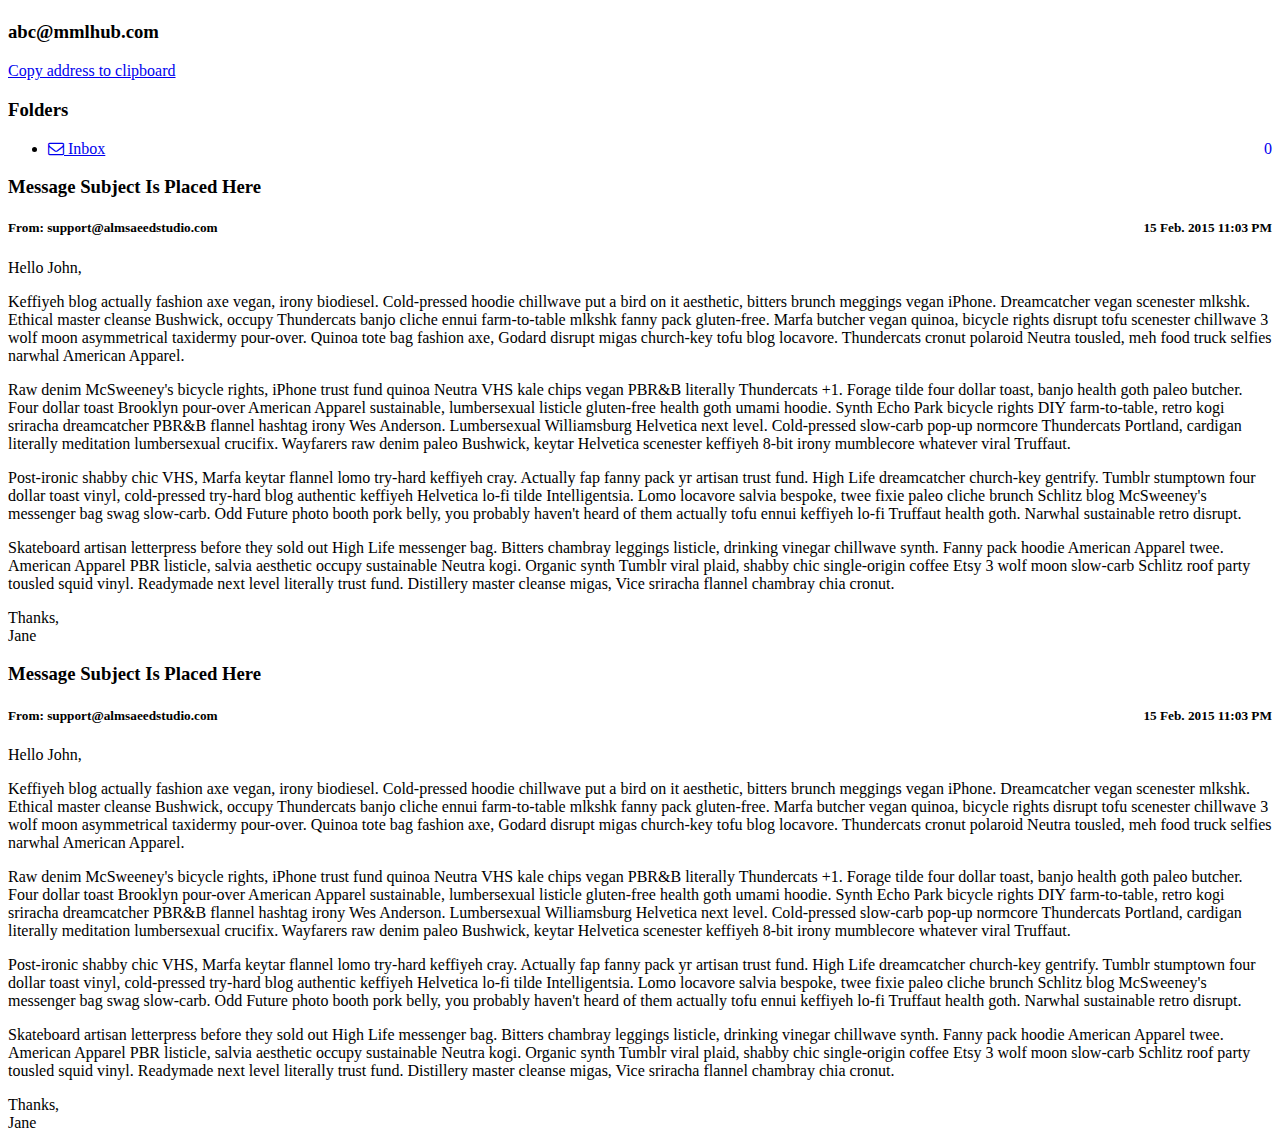
==== front/public/mail.html @ 7a5cbee6 "markup" ====
<!DOCTYPE html>
<html>
<head>
    <meta charset="utf-8">
    <meta http-equiv="X-UA-Compatible" content="IE=edge">
    <title>Email for an hour</title>
    <!-- Tell the browser to be responsive to screen width -->
    <meta content="width=device-width, initial-scale=1, maximum-scale=1, user-scalable=no" name="viewport">
    <!-- Bootstrap 3.3.5 -->
    <link rel="stylesheet" href="/css/bootstrap.min.css">
    <!-- Font Awesome -->
    <link rel="stylesheet" href="https://maxcdn.bootstrapcdn.com/font-awesome/4.4.0/css/font-awesome.min.css">
    <!-- Ionicons -->
    <link rel="stylesheet" href="https://code.ionicframework.com/ionicons/2.0.1/css/ionicons.min.css">
    <!-- Theme style -->
    <link rel="stylesheet" href="/css/AdminLTE.css">
</head>
<body class="skin-blue all">
<div class="wrapper">
    <div class="content-wrapper">
        <!-- Content Header (Page header) -->
        <section class="content-header">
            <h1></h1>
        </section>
        <!-- Main content -->
        <section class="content">
            <div class="row">
                <div class="col-md-3">
                    <div class="box box-solid">
                        <div class="box-header with-border">
                            <h3 class="box-title">abc@mmlhub.com</h3>
                        </div>
                    </div><!-- /.box -->
                    <a href="#" class="btn btn-primary btn-block margin-bottom" title="copy to clipboard">Copy address to clipboard</a>
                    <div class="box box-solid">
                        <div class="box-header with-border">
                            <h3 class="box-title">Folders</h3>
                        </div>
                        <div class="box-body no-padding">
                            <ul class="nav nav-pills nav-stacked">
                                <li><a href="#"><i class="fa fa-envelope-o"></i> Inbox <span class="label label-warning pull-right">0</span></a></li>
                            </ul>
                        </div><!-- /.box-body -->
                    </div><!-- /. box -->
                </div><!-- /.col -->
                <div class="col-md-9">
                    <div class="box box-primary">
                        <div class="box-body no-padding">
                            <div class="mailbox-read-info">
                                <h3>Message Subject Is Placed Here</h3>
                                <h5>From: support@almsaeedstudio.com <span class="mailbox-read-time pull-right">15 Feb. 2015 11:03 PM</span></h5>
                            </div><!-- /.mailbox-read-info -->
                            <div class="mailbox-read-message">
                                <p>Hello John,</p>
                                <p>Keffiyeh blog actually fashion axe vegan, irony biodiesel. Cold-pressed hoodie chillwave put a bird on it aesthetic, bitters brunch meggings vegan iPhone. Dreamcatcher vegan scenester mlkshk. Ethical master cleanse Bushwick, occupy Thundercats banjo cliche ennui farm-to-table mlkshk fanny pack gluten-free. Marfa butcher vegan quinoa, bicycle rights disrupt tofu scenester chillwave 3 wolf moon asymmetrical taxidermy pour-over. Quinoa tote bag fashion axe, Godard disrupt migas church-key tofu blog locavore. Thundercats cronut polaroid Neutra tousled, meh food truck selfies narwhal American Apparel.</p>
                                <p>Raw denim McSweeney's bicycle rights, iPhone trust fund quinoa Neutra VHS kale chips vegan PBR&amp;B literally Thundercats +1. Forage tilde four dollar toast, banjo health goth paleo butcher. Four dollar toast Brooklyn pour-over American Apparel sustainable, lumbersexual listicle gluten-free health goth umami hoodie. Synth Echo Park bicycle rights DIY farm-to-table, retro kogi sriracha dreamcatcher PBR&amp;B flannel hashtag irony Wes Anderson. Lumbersexual Williamsburg Helvetica next level. Cold-pressed slow-carb pop-up normcore Thundercats Portland, cardigan literally meditation lumbersexual crucifix. Wayfarers raw denim paleo Bushwick, keytar Helvetica scenester keffiyeh 8-bit irony mumblecore whatever viral Truffaut.</p>
                                <p>Post-ironic shabby chic VHS, Marfa keytar flannel lomo try-hard keffiyeh cray. Actually fap fanny pack yr artisan trust fund. High Life dreamcatcher church-key gentrify. Tumblr stumptown four dollar toast vinyl, cold-pressed try-hard blog authentic keffiyeh Helvetica lo-fi tilde Intelligentsia. Lomo locavore salvia bespoke, twee fixie paleo cliche brunch Schlitz blog McSweeney's messenger bag swag slow-carb. Odd Future photo booth pork belly, you probably haven't heard of them actually tofu ennui keffiyeh lo-fi Truffaut health goth. Narwhal sustainable retro disrupt.</p>
                                <p>Skateboard artisan letterpress before they sold out High Life messenger bag. Bitters chambray leggings listicle, drinking vinegar chillwave synth. Fanny pack hoodie American Apparel twee. American Apparel PBR listicle, salvia aesthetic occupy sustainable Neutra kogi. Organic synth Tumblr viral plaid, shabby chic single-origin coffee Etsy 3 wolf moon slow-carb Schlitz roof party tousled squid vinyl. Readymade next level literally trust fund. Distillery master cleanse migas, Vice sriracha flannel chambray chia cronut.</p>
                                <p>Thanks,<br>Jane</p>
                            </div><!-- /.mailbox-read-message -->
                        </div><!-- /.box-body -->
                    </div><!-- /. box -->
                    <div class="box box-primary">
                        <div class="box-body no-padding">
                            <div class="mailbox-read-info">
                                <h3>Message Subject Is Placed Here</h3>
                                <h5>From: support@almsaeedstudio.com <span class="mailbox-read-time pull-right">15 Feb. 2015 11:03 PM</span></h5>
                            </div><!-- /.mailbox-read-info -->
                            <div class="mailbox-read-message">
                                <p>Hello John,</p>
                                <p>Keffiyeh blog actually fashion axe vegan, irony biodiesel. Cold-pressed hoodie chillwave put a bird on it aesthetic, bitters brunch meggings vegan iPhone. Dreamcatcher vegan scenester mlkshk. Ethical master cleanse Bushwick, occupy Thundercats banjo cliche ennui farm-to-table mlkshk fanny pack gluten-free. Marfa butcher vegan quinoa, bicycle rights disrupt tofu scenester chillwave 3 wolf moon asymmetrical taxidermy pour-over. Quinoa tote bag fashion axe, Godard disrupt migas church-key tofu blog locavore. Thundercats cronut polaroid Neutra tousled, meh food truck selfies narwhal American Apparel.</p>
                                <p>Raw denim McSweeney's bicycle rights, iPhone trust fund quinoa Neutra VHS kale chips vegan PBR&amp;B literally Thundercats +1. Forage tilde four dollar toast, banjo health goth paleo butcher. Four dollar toast Brooklyn pour-over American Apparel sustainable, lumbersexual listicle gluten-free health goth umami hoodie. Synth Echo Park bicycle rights DIY farm-to-table, retro kogi sriracha dreamcatcher PBR&amp;B flannel hashtag irony Wes Anderson. Lumbersexual Williamsburg Helvetica next level. Cold-pressed slow-carb pop-up normcore Thundercats Portland, cardigan literally meditation lumbersexual crucifix. Wayfarers raw denim paleo Bushwick, keytar Helvetica scenester keffiyeh 8-bit irony mumblecore whatever viral Truffaut.</p>
                                <p>Post-ironic shabby chic VHS, Marfa keytar flannel lomo try-hard keffiyeh cray. Actually fap fanny pack yr artisan trust fund. High Life dreamcatcher church-key gentrify. Tumblr stumptown four dollar toast vinyl, cold-pressed try-hard blog authentic keffiyeh Helvetica lo-fi tilde Intelligentsia. Lomo locavore salvia bespoke, twee fixie paleo cliche brunch Schlitz blog McSweeney's messenger bag swag slow-carb. Odd Future photo booth pork belly, you probably haven't heard of them actually tofu ennui keffiyeh lo-fi Truffaut health goth. Narwhal sustainable retro disrupt.</p>
                                <p>Skateboard artisan letterpress before they sold out High Life messenger bag. Bitters chambray leggings listicle, drinking vinegar chillwave synth. Fanny pack hoodie American Apparel twee. American Apparel PBR listicle, salvia aesthetic occupy sustainable Neutra kogi. Organic synth Tumblr viral plaid, shabby chic single-origin coffee Etsy 3 wolf moon slow-carb Schlitz roof party tousled squid vinyl. Readymade next level literally trust fund. Distillery master cleanse migas, Vice sriracha flannel chambray chia cronut.</p>
                                <p>Thanks,<br>Jane</p>
                            </div><!-- /.mailbox-read-message -->
                        </div><!-- /.box-body -->
                    </div><!-- /. box -->
                </div><!-- /.col -->
            </div><!-- /.row -->
        </section><!-- /.content -->
    </div>

</div>
<script src="/js/jquery-2.1.4.min.js"></script>
</body>
</html>
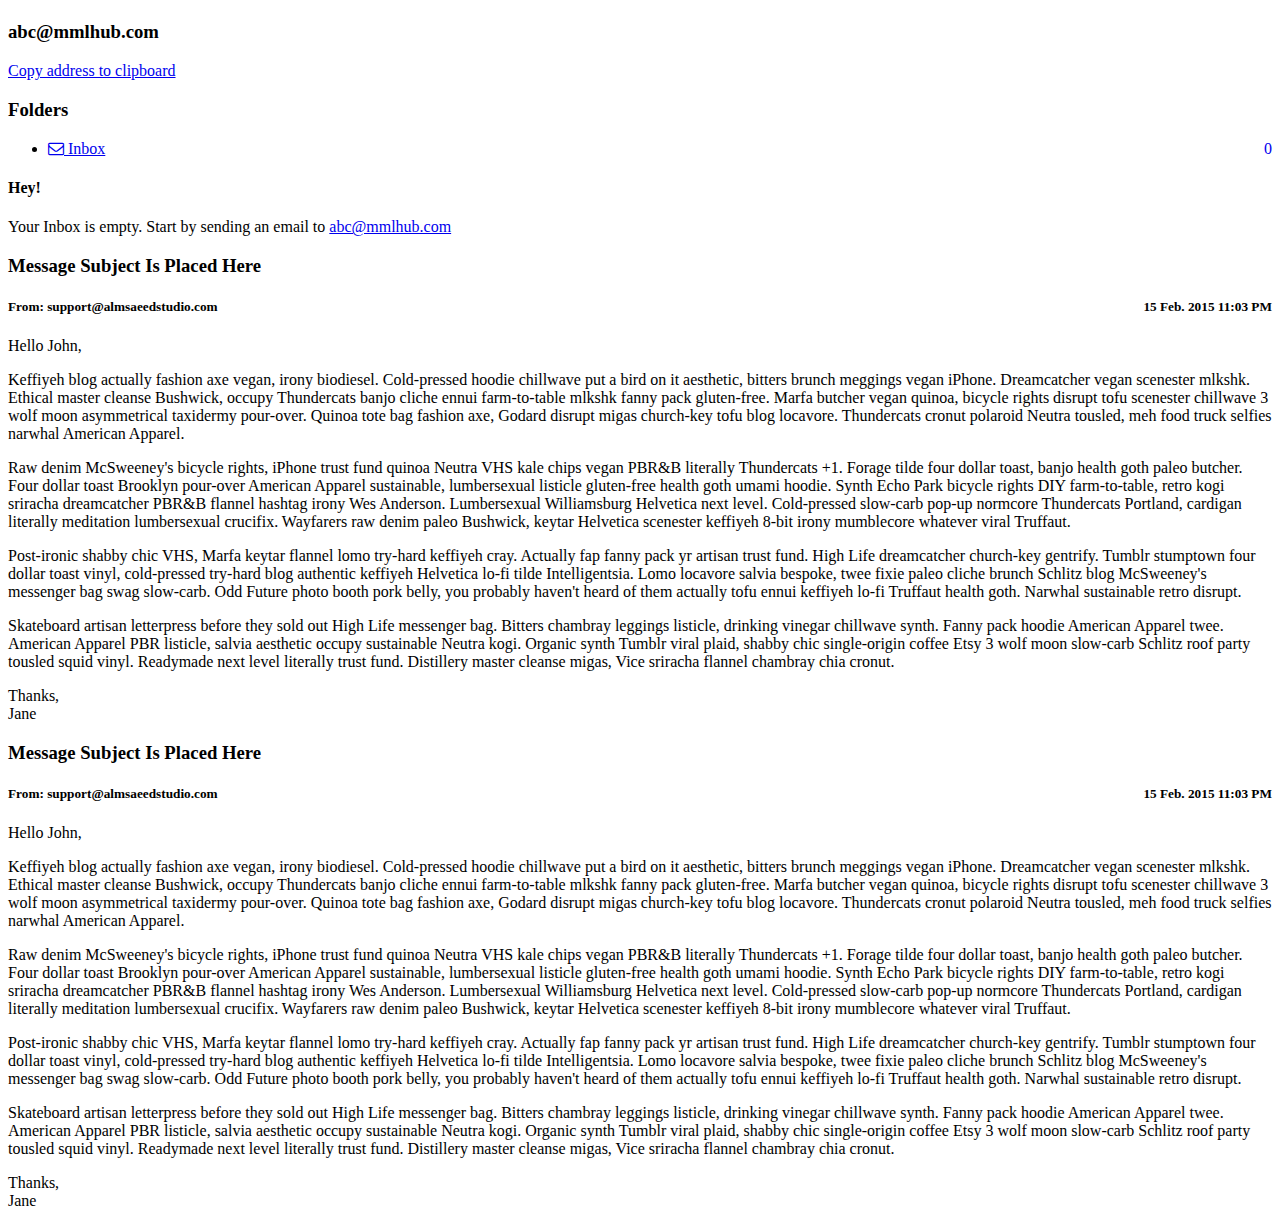
==== commit 65818de3: "added callout" ====
--- a/front/public/mail.html
+++ b/front/public/mail.html
@@ -44,6 +44,10 @@
                     </div><!-- /. box -->
                 </div><!-- /.col -->
                 <div class="col-md-9">
+                    <div class="callout callout-info">
+                        <h4>Hey!</h4>
+                        <p>Your Inbox is empty. Start by sending an email to <a href="mailto:abc@mmlhub.com">abc@mmlhub.com</a></p>
+                    </div>
                     <div class="box box-primary">
                         <div class="box-body no-padding">
                             <div class="mailbox-read-info">
